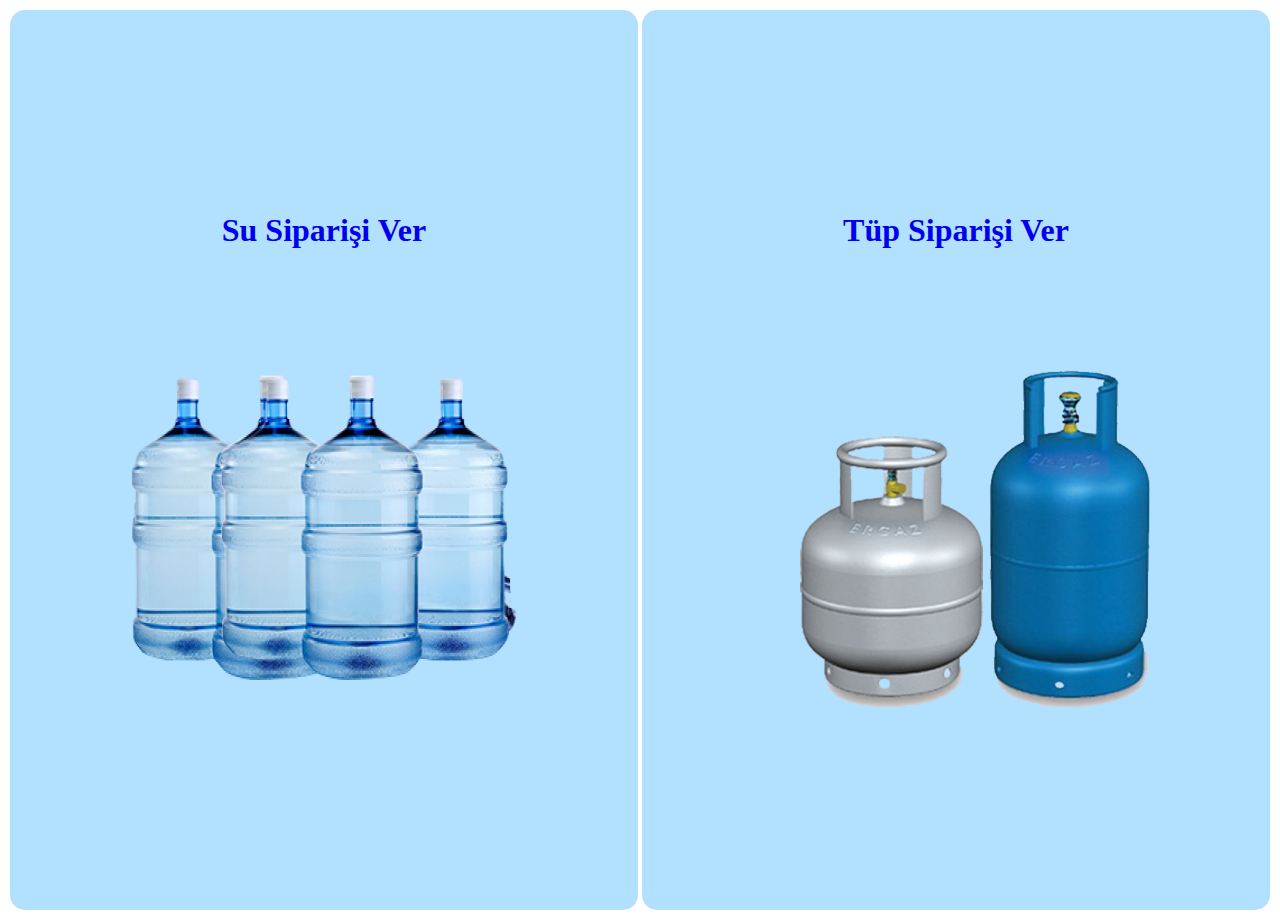
==== index.html @ 0809cd40 "ana sayfa seçim ekranı oluşturuldu" ====
<!DOCTYPE html>
<html lang="tr">
  <head>
    <meta charset="UTF-8" />
    <meta name="viewport" content="width=device-width, initial-scale=1.0" />
    <link rel="stylesheet" href="css/style.css" />  <!-- css dosyasını çağırdık-->
    <title>Tüp Su</title>
  </head>
  <body>
    <!-- kapsayıcı div başlangıç -->
    <div class="container">  
        <!-- sol seçim ekranı -->
        <div class="box left"> 
          <a href="#"
            ><h1>Su Siparişi Ver</h1>
            <img src="img/damacana.png" alt=""
          /></a>
        </div>
        <!-- sol seçim ekranı sonu -->
      
        <!-- sağ seçim ekranı -->
        <div class="box left">
          <a href="#"
            ><h1>Tüp Siparişi Ver</h1>
            <img src="img/tup.png" alt=""
          /></a>
        </div>
        <!-- sağ seçim ekranı sonu -->
    </div>
    <!-- container bitiş -->
  </body>
</html>
---- css/style.css ----
.container {
  display: flex; /* divleri yan yana hizaladık */
}
.box {
  width: 50%; /* divleri eşit genişlikte yapmak için yarı yarıya bölfük */
  margin-left: 5px; /* soldan 5px boşluk bıraktık */
  margin-right: 5px; /* sağdan 5px boşluk bıraktık */
  height: 600px; /* yükseklik verdik */
  text-align: center; /* içerikleri ortaladık */
  border-radius: 15px; /* köşeleri yuvarladık */
  background-color: #96d5ffbb; /* arkaplan rengi verdik */
}
.box:hover {
  box-shadow: 5px 5px 10px rgba(0, 0, 0, 0.7); /* divlerin üzerine gelince gölge veren kod */
}
.left .right {
  background-color: #300808; /* sağ - sol divlerin varsayılan rengi */
}
.left:hover {
  background-color: #54abfc; /* sol divin üzerine gelince oluşacak renk */
}
.right:hover {
  background-color: #54abfc; /* sağ divin üzerine gelince oluşacak renk */
}
a{
    text-decoration: none; /* a etiketi için alt çizgiyi kaldırdık */
}
img {
  padding-top: 5px; /* üstten böşluk bıraktık */
  width: 500px; /* genişlik değeri verdik */
  height: 450px; /* yükseklik değeri verdik */
}

/* responsive özellikler */
@media (max-width: 768px) {
  .box {
    display: flex;
    flex-direction: column; /* İçerikleri dikeyde hizala */
    justify-content: center; /* Dikeyde ortalama yap */
    align-items: center; /* Yatayda ortalama yap */
    height: 100vh; /* Sayfa yüksekliği kadar genişlik */
    margin: 1px;
  }
  img {
    /* resmi küçülttük*/
    width: 250px;
    height: 230px;
  }
  h1 {
    font-size: medium; /*yazının fontu orta büyüklükte olsun*/
  }
}

@media (min-width: 769px) and (max-width: 1024px) {
  .box {
    display: flex;
    flex-direction: column; /* İçerikleri dikeyde hizala */
    justify-content: center; /* Dikeyde ortalama yap */
    align-items: center; /* Yatayda ortalama yap */
    height: 100vh; /* Sayfa yüksekliği kadar genişlik */
    margin: 3px; /* boşluk bırak*/
  }
  img {
    /* resmi küçülttük*/
    width: 350px;
    height: 330px;
  }
}

@media (min-width: 1025px) {
  .box {
    display: flex;
    flex-direction: column; /* İçerikleri dikeyde hizala */
    justify-content: center; /* Dikeyde ortalama yap */
    align-items: center; /* Yatayda ortalama yap */
    height: 100vh; /* Sayfa yüksekliği kadar genişlik */
    margin: 2px; /* boşluk bırak*/
  }
  img {
    width: 500px;
    height: 450px;
  }
}
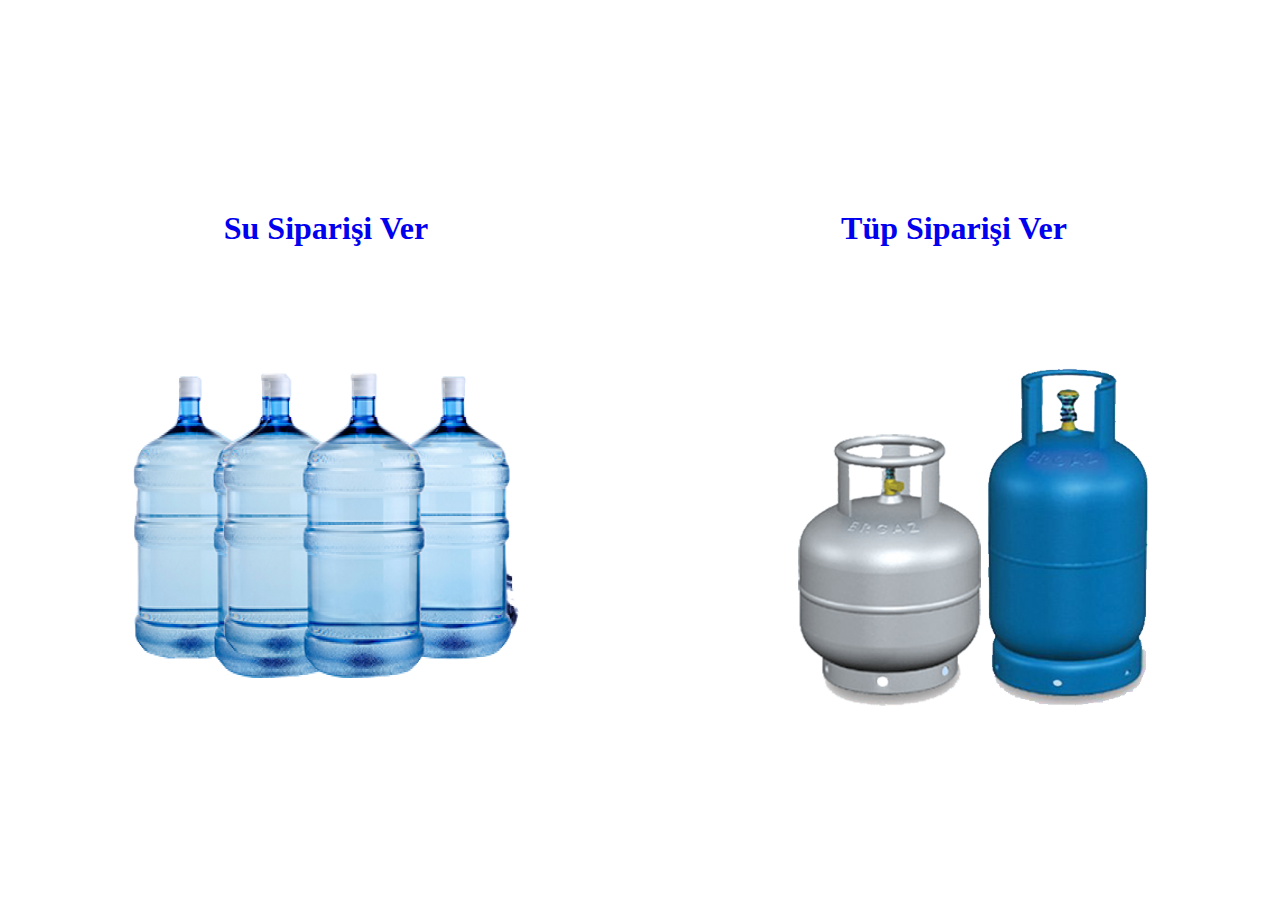
==== commit 03be3510: "hata düzeltme" ====
--- a/index.html
+++ b/index.html
@@ -19,7 +19,7 @@
         <!-- sol seçim ekranı sonu -->
       
         <!-- sağ seçim ekranı -->
-        <div class="box left">
+        <div class="box right">
           <a href="#"
             ><h1>Tüp Siparişi Ver</h1>
             <img src="img/tup.png" alt=""
--- a/css/style.css
+++ b/css/style.css
@@ -1,30 +1,45 @@
 .container {
-  display: flex; /* divleri yan yana hizaladık */
+  display: flex; /* flexbox divleri yan yana hizaladık */
 }
 .box {
   width: 50%; /* divleri eşit genişlikte yapmak için yarı yarıya bölfük */
-  margin-left: 5px; /* soldan 5px boşluk bıraktık */
-  margin-right: 5px; /* sağdan 5px boşluk bıraktık */
-  height: 600px; /* yükseklik verdik */
   text-align: center; /* içerikleri ortaladık */
   border-radius: 15px; /* köşeleri yuvarladık */
-  background-color: #96d5ffbb; /* arkaplan rengi verdik */
+  display: flex;
+  flex-direction: column; /* İçerikleri dikeyde hizala */
+  justify-content: center; /* Dikeyde ortalama yap */
+  align-items: center; /* Yatayda ortalama yap */
+  height: 100vh; /* Sayfa yüksekliği kadar genişlik */
+  margin-left: 2px; /* soldan boşluk bıraktık*/
 }
 .box:hover {
   box-shadow: 5px 5px 10px rgba(0, 0, 0, 0.7); /* divlerin üzerine gelince gölge veren kod */
 }
+
+.left{
+  margin-left: 5px; /* soldan 5px boşluk bıraktık */
+}
+
+.right{
+  margin-right: 5px; /* sağdan 5px boşluk bıraktık */
+}
+
 .left .right {
   background-color: #300808; /* sağ - sol divlerin varsayılan rengi */
 }
+
 .left:hover {
   background-color: #54abfc; /* sol divin üzerine gelince oluşacak renk */
 }
+
 .right:hover {
   background-color: #54abfc; /* sağ divin üzerine gelince oluşacak renk */
 }
+
 a{
     text-decoration: none; /* a etiketi için alt çizgiyi kaldırdık */
 }
+
 img {
   padding-top: 5px; /* üstten böşluk bıraktık */
   width: 500px; /* genişlik değeri verdik */
@@ -67,17 +82,3 @@
   }
 }
 
-@media (min-width: 1025px) {
-  .box {
-    display: flex;
-    flex-direction: column; /* İçerikleri dikeyde hizala */
-    justify-content: center; /* Dikeyde ortalama yap */
-    align-items: center; /* Yatayda ortalama yap */
-    height: 100vh; /* Sayfa yüksekliği kadar genişlik */
-    margin: 2px; /* boşluk bırak*/
-  }
-  img {
-    width: 500px;
-    height: 450px;
-  }
-}
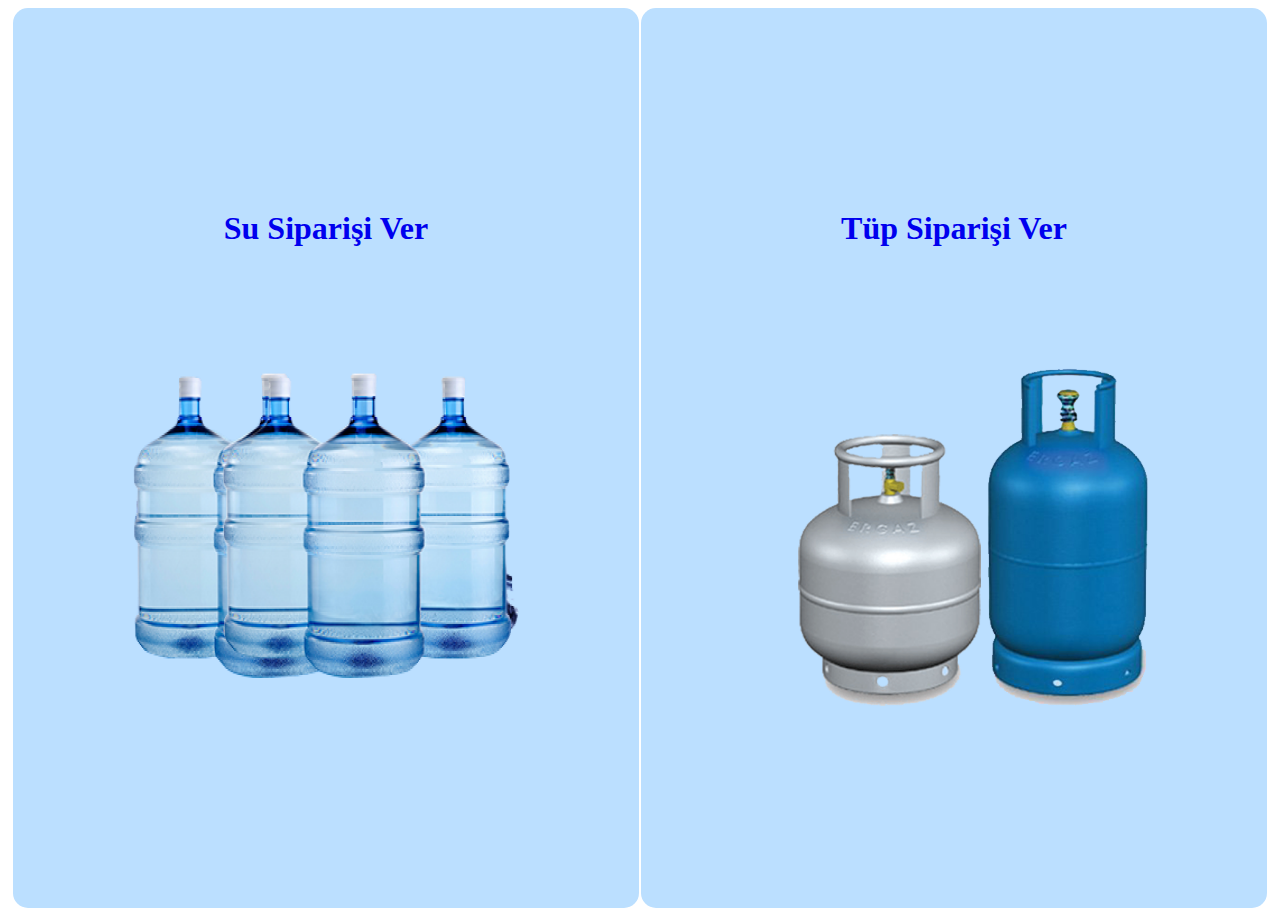
==== commit 94fb4176: "Update index.html" ====
--- a/index.html
+++ b/index.html
@@ -13,7 +13,7 @@
         <div class="box left"> 
           <a href="#"
             ><h1>Su Siparişi Ver</h1>
-            <img src="img/damacana.png" alt=""
+            <img src="img/damacana.png" alt="damacana su png"
           /></a>
         </div>
         <!-- sol seçim ekranı sonu -->
@@ -22,7 +22,7 @@
         <div class="box right">
           <a href="#"
             ><h1>Tüp Siparişi Ver</h1>
-            <img src="img/tup.png" alt=""
+            <img src="img/tup.png" alt="mutfak tüpü 12kg png"
           /></a>
         </div>
         <!-- sağ seçim ekranı sonu -->
--- a/css/style.css
+++ b/css/style.css
@@ -11,6 +11,7 @@
   align-items: center; /* Yatayda ortalama yap */
   height: 100vh; /* Sayfa yüksekliği kadar genişlik */
   margin-left: 2px; /* soldan boşluk bıraktık*/
+  background-color: #bbdfff; /* box'lara arkaplan rengi verdik */
 }
 .box:hover {
   box-shadow: 5px 5px 10px rgba(0, 0, 0, 0.7); /* divlerin üzerine gelince gölge veren kod */
